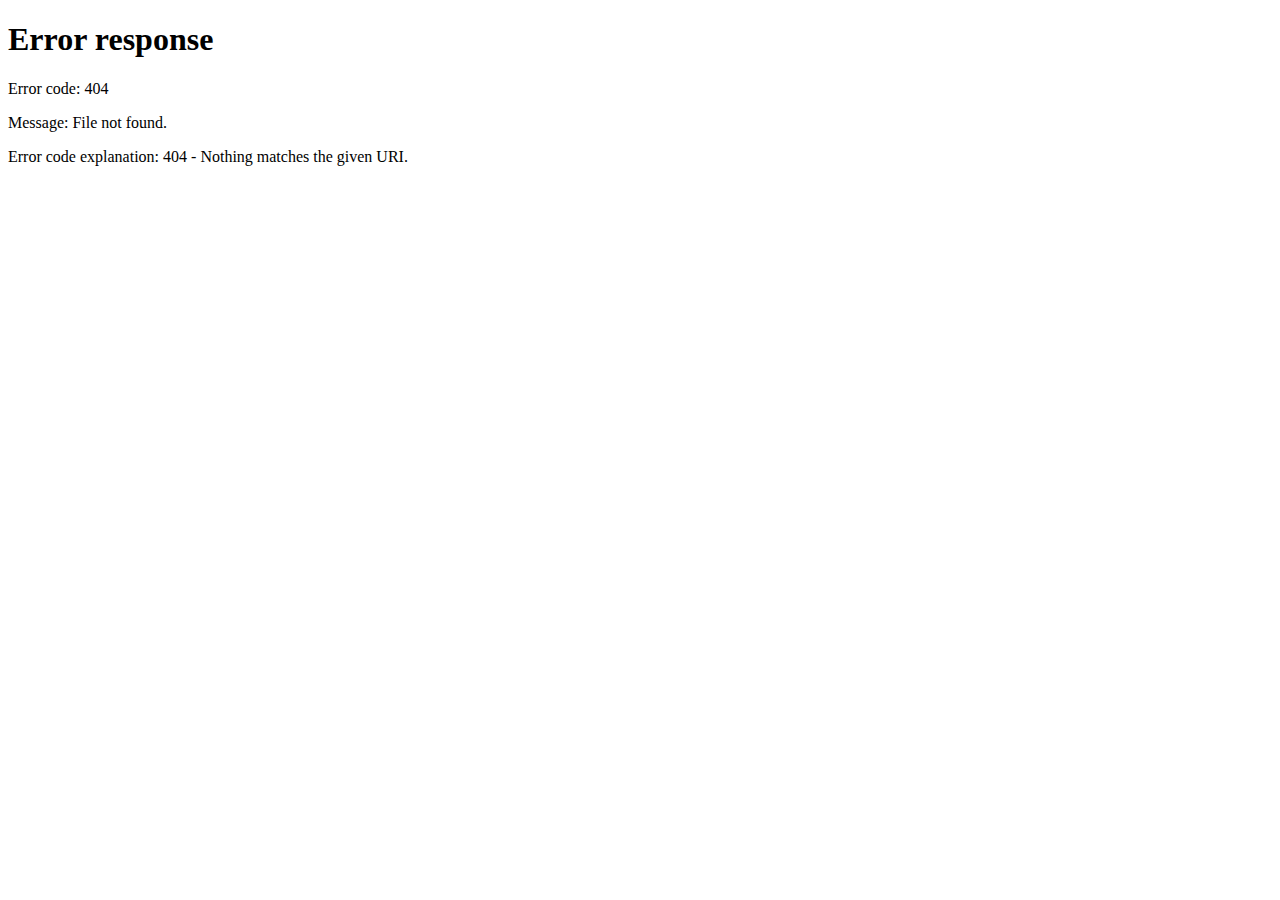
==== index.html @ ea5868d8 "update index.html" ====
<!DOCTYPE html>
<html lang="en">
<head>
    <meta charset="UTF-8">
    <meta name="viewport" content="width=device-width, initial-scale=1.0">
    <title>Redirecting...</title>
    <script>
        window.location.href = "./pages/home_page.html"; // Relative path
    </script>
</head>
<body>
    <p>If you are not redirected automatically, <a href="./pages/home.html">click here</a>.</p>
</body>
</html>
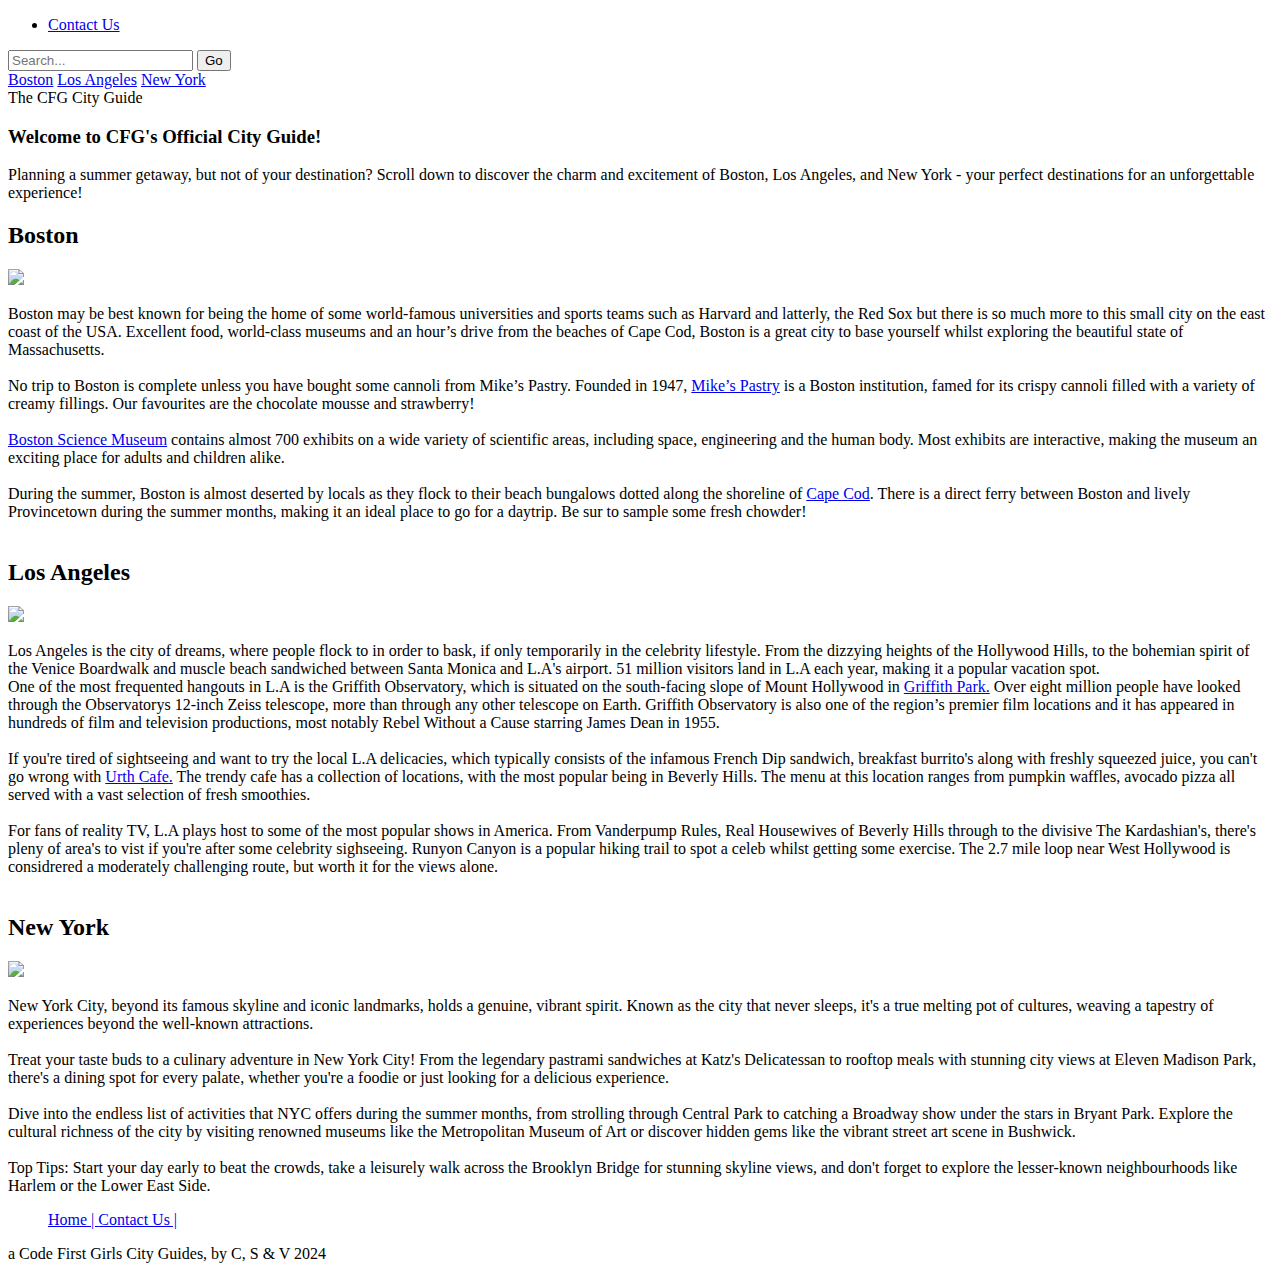
==== commit 19a710cb: "updated index.html with home page content" ====
--- a/index.html
+++ b/index.html
@@ -1,14 +1,211 @@
 <!DOCTYPE html>
 <html lang="en">
-<head>
-    <meta charset="UTF-8">
-    <meta name="viewport" content="width=device-width, initial-scale=1.0">
-    <title>Redirecting...</title>
-    <script>
-        window.location.href = "./pages/home_page.html"; // Relative path
-    </script>
-</head>
-<body>
-    <p>If you are not redirected automatically, <a href="./pages/home.html">click here</a>.</p>
-</body>
-</html>+  <head>
+    <meta charset="UTF-8" />
+    <meta name="viewport" content="width=device-width, initial-scale=1.0" />
+    <link
+      rel="stylesheet"
+      href="https://fonts.googleapis.com/css2?family=Prata&display=swap"
+    />
+    <link
+      rel="stylesheet"
+      href="https://fonts.googleapis.com/css?family=Prata"
+    />
+    <link
+      href="https://fonts.googleapis.com/css2?family=Pacifico&display=swap"
+      rel="stylesheet"
+    />
+    <link rel="preconnect" href="https://fonts.googleapis.com" />
+    <link rel="preconnect" href="https://fonts.gstatic.com" crossorigin />
+    <link
+      href="https://fonts.googleapis.com/css2?family=Pacifico&display=swap"
+      rel="stylesheet"
+    />
+    <link rel="stylesheet" type="text/css" href="./css/main.css" />
+    <script
+      src="https://kit.fontawesome.com/d63bd82a52.js"
+      crossorigin="anonymous"
+    ></script>
+    <title>Home Page</title>
+  </head>
+  <body>
+    <!-- Navigation bar -->
+    <nav class="navbar">
+      <ul class="nav-list">
+        <li><a href="./pages/contact_page.html">Contact Us</a></li>
+      </ul>
+      <div class="rightnav">
+        <input type="text" name="search" id="search" placeholder="Search..." />
+        <button class="btn btn-sm">Go</button>
+      </div>
+    </nav>
+    <!-- Main Content Section -->
+    <section class="main-content">
+      <!-- Side navigation -->
+      <nav class="sidenav">
+        <a rel="noopener" href="#header_boston">Boston</a>
+        <a rel="noopener" href="#header_la">Los Angeles</a>
+        <a rel="noopener" href="#header_ny">New York</a>
+      </nav>
+      <!-- Content container -->
+      <div class="content-container">
+        <!-- Site Logo -->
+        <div class="logo-container">
+          <div class="logo-text">The CFG City Guide</div>
+        </div>
+        <!-- Paragraph -->
+        <header>
+          <h3>Welcome to CFG's Official City Guide!</h3>
+        </header>
+        <p>
+          Planning a summer getaway, but not of your destination? Scroll down to
+          discover the charm and excitement of Boston, Los Angeles, and New York
+          - your perfect destinations for an unforgettable experience!
+        </p>
+        <h2 id="header_boston">Boston</h2>
+        <div class="container">
+          <div class="image-container">
+            <img src="./images/boston.jpg" id="boston_image" />
+          </div>
+          <div class="text">
+            <p id="main_page_copy">
+              Boston may be best known for being the home of some world-famous
+              universities and sports teams such as Harvard and latterly, the
+              Red Sox but there is so much more to this small city on the east
+              coast of the USA. Excellent food, world-class museums and an
+              hour’s drive from the beaches of Cape Cod, Boston is a great city
+              to base yourself whilst exploring the beautiful state of
+              Massachusetts.
+              <br />
+              <br />
+              No trip to Boston is complete unless you have bought some cannoli
+              from Mike’s Pastry. Founded in 1947,
+              <a href="https://www.mikespastry.com/" target="_blank"
+                >Mike’s Pastry</a
+              >
+              is a Boston institution, famed for its crispy cannoli filled with
+              a variety of creamy fillings. Our favourites are the chocolate
+              mousse and strawberry!
+              <br />
+              <br />
+              <a href="https://www.mos.org/" target="_blank"
+                >Boston Science Museum</a
+              >
+              contains almost 700 exhibits on a wide variety of scientific
+              areas, including space, engineering and the human body. Most
+              exhibits are interactive, making the museum an exciting place for
+              adults and children alike.
+              <br />
+              <br />
+              During the summer, Boston is almost deserted by locals as they
+              flock to their beach bungalows dotted along the shoreline of
+              <a
+                href="https://www.visittheusa.co.uk/destination/cape-cod"
+                target="_blank"
+                >Cape Cod</a
+              >. There is a direct ferry between Boston and lively Provincetown
+              during the summer months, making it an ideal place to go for a
+              daytrip. Be sur to sample some fresh chowder!
+              <br />
+              <br />
+            </p>
+          </div>
+        </div>
+        <h2 id="header_la">Los Angeles</h2>
+        <div class="container">
+          <div class="image-container">
+            <img src="./images/LA.jpg" id="la_image" />
+          </div>
+          <div class="text">
+            <p id="main_page_copy">
+              Los Angeles is the city of dreams, where people flock to in order
+              to bask, if only temporarily in the celebrity lifestyle. From the
+              dizzying heights of the Hollywood Hills, to the bohemian spirit of
+              the Venice Boardwalk and muscle beach sandwiched between Santa
+              Monica and L.A's airport. 51 million visitors land in L.A each
+              year, making it a popular vacation spot.
+              <br />
+              One of the most frequented hangouts in L.A is the Griffith
+              Observatory, which is situated on the south-facing slope of Mount
+              Hollywood in
+              <a href="https://www.laparks.org/griffithpark/" target="_blank"
+                >Griffith Park.</a
+              >
+              Over eight million people have looked through the Observatorys
+              12-inch Zeiss telescope, more than through any other telescope on
+              Earth. Griffith Observatory is also one of the region’s premier
+              film locations and it has appeared in hundreds of film and
+              television productions, most notably Rebel Without a Cause
+              starring James Dean in 1955.
+              <br />
+              <br />
+              If you're tired of sightseeing and want to try the local L.A
+              delicacies, which typically consists of the infamous French Dip
+              sandwich, breakfast burrito's along with freshly squeezed juice,
+              you can't go wrong with
+              <a href="https://www.urthcaffe.com/" target="_blank"
+                >Urth Cafe.</a
+              >
+              The trendy cafe has a collection of locations, with the most
+              popular being in Beverly Hills. The menu at this location ranges
+              from pumpkin waffles, avocado pizza all served with a vast
+              selection of fresh smoothies.
+              <br />
+              <br />
+              For fans of reality TV, L.A plays host to some of the most popular
+              shows in America. From Vanderpump Rules, Real Housewives of
+              Beverly Hills through to the divisive The Kardashian's, there's
+              pleny of area's to vist if you're after some celebrity sighseeing.
+              Runyon Canyon is a popular hiking trail to spot a celeb whilst
+              getting some exercise. The 2.7 mile loop near West Hollywood is
+              considrered a moderately challenging route, but worth it for the
+              views alone.
+              <br />
+              <br />
+            </p>
+          </div>
+        </div>
+        <h2 id="header_ny">New York</h2>
+        <div class="container">
+          <div class="image-container">
+            <img src="./images/ny.jpg" id="ny_image" />
+          </div>
+          <div class="text">
+            <p id="main_page_copy">
+              New York City, beyond its famous skyline and iconic landmarks, holds a genuine, vibrant spirit. Known as the city that never sleeps, 
+              it's a true melting pot of cultures, weaving a tapestry of experiences beyond the well-known attractions.
+    <br>
+    <br>
+              Treat your taste buds to a culinary adventure in New York City! From the legendary pastrami sandwiches at Katz's Delicatessan to 
+    rooftop meals with stunning city views at Eleven Madison Park, there's a dining spot for every palate, whether you're a foodie or just looking 
+    for a delicious experience.
+    <br>
+    <br>
+    Dive into the endless list of activities that NYC offers during the summer months, from strolling through Central Park to catching a Broadway 
+    show under the stars in Bryant Park. Explore the cultural richness of the city by visiting renowned museums like the Metropolitan Museum of 
+    Art or discover hidden gems like the vibrant street art scene in Bushwick. 
+    <br>
+    <br>
+    Top Tips:  Start your day early to beat the crowds, take a leisurely walk across the Brooklyn Bridge for stunning skyline views, and don't 
+    forget to explore the lesser-known neighbourhoods like Harlem or the Lower East Side. 
+            </p>
+          </div>
+        </div>
+      </div>
+    </section>
+    <div class="footer">
+      <a>
+        <ul>
+          <a class="Home Page" href="./pages/home_page.html">Home | </a>
+          <a class="Contact Form" href="./pages/contact_page.html"
+            >Contact Us |
+          </a>
+          <a href="https://www.instagram.com/">
+            <i class="fa-brands fa-instagram"></i
+          ></a>
+        </ul>
+      </a>
+      <span>a Code First Girls City Guides, by C, S & V 2024</span>
+    </div>
+  </body>
+</html>
